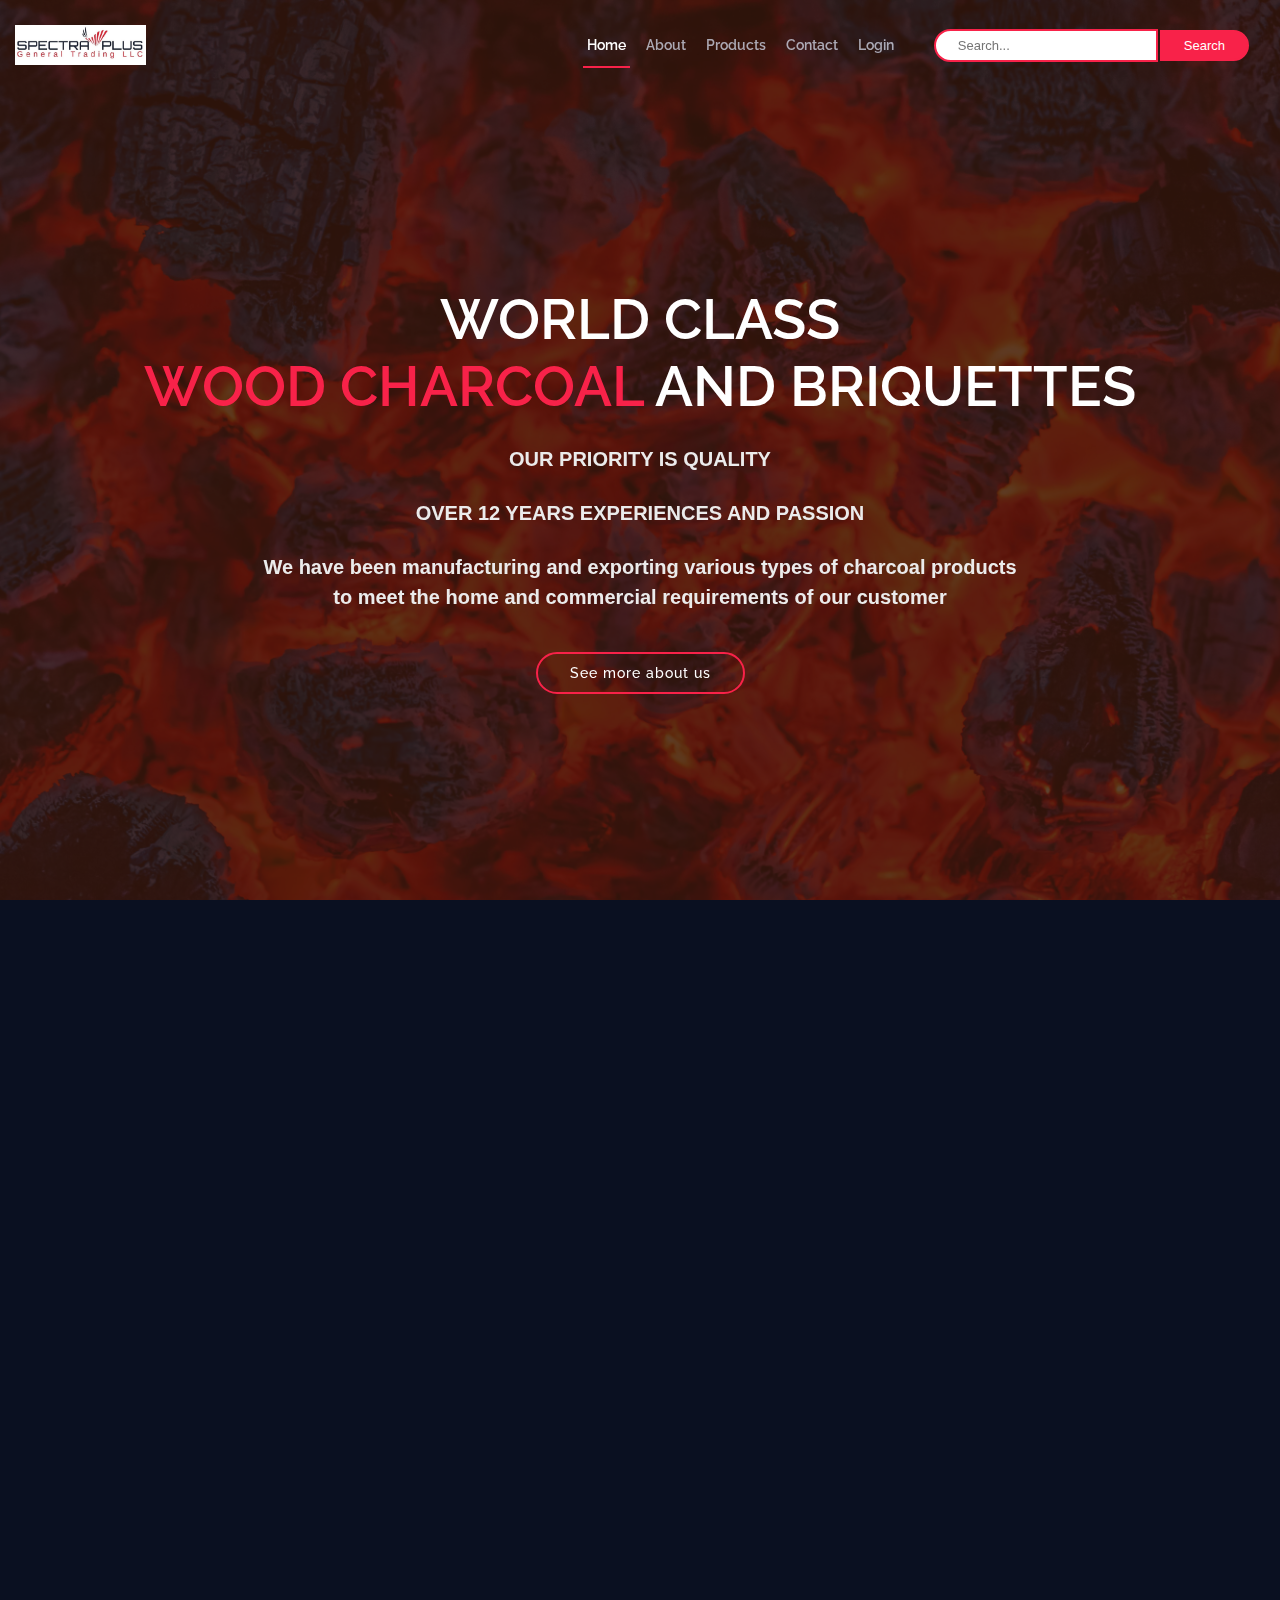
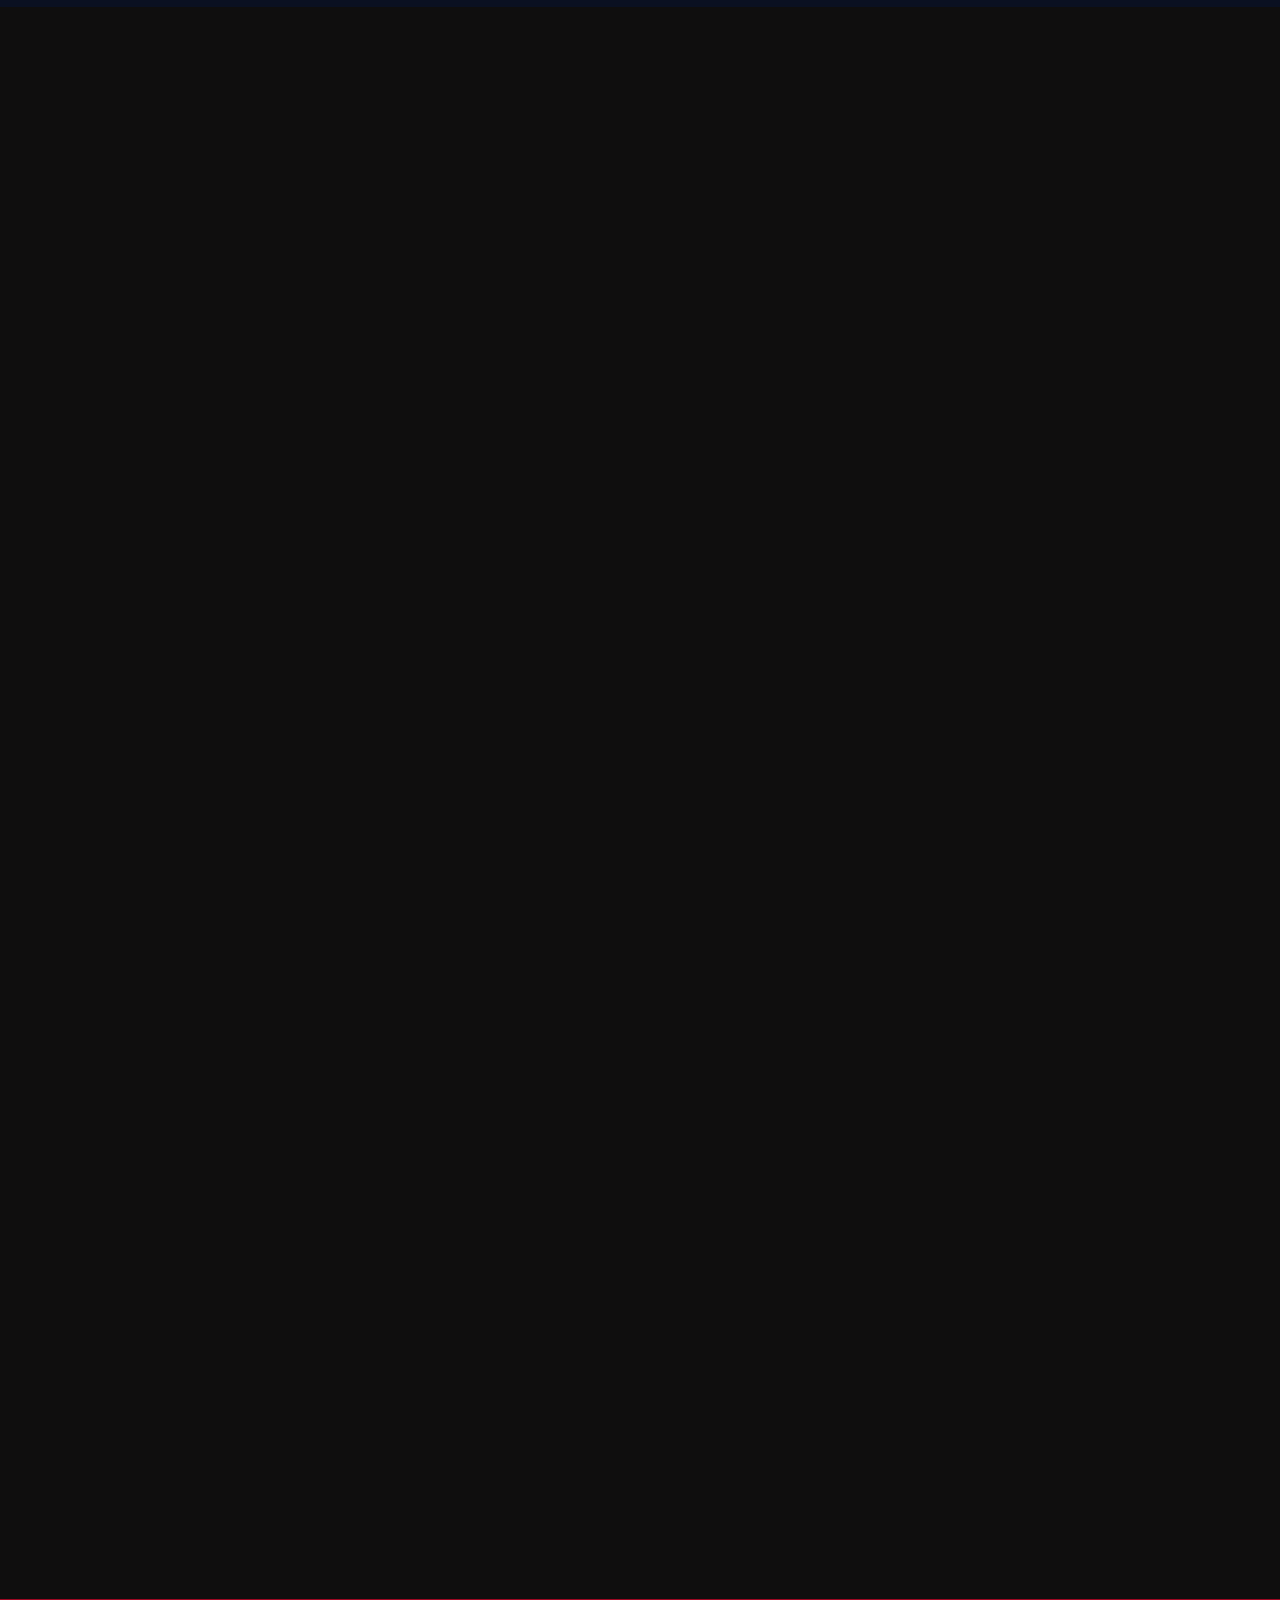
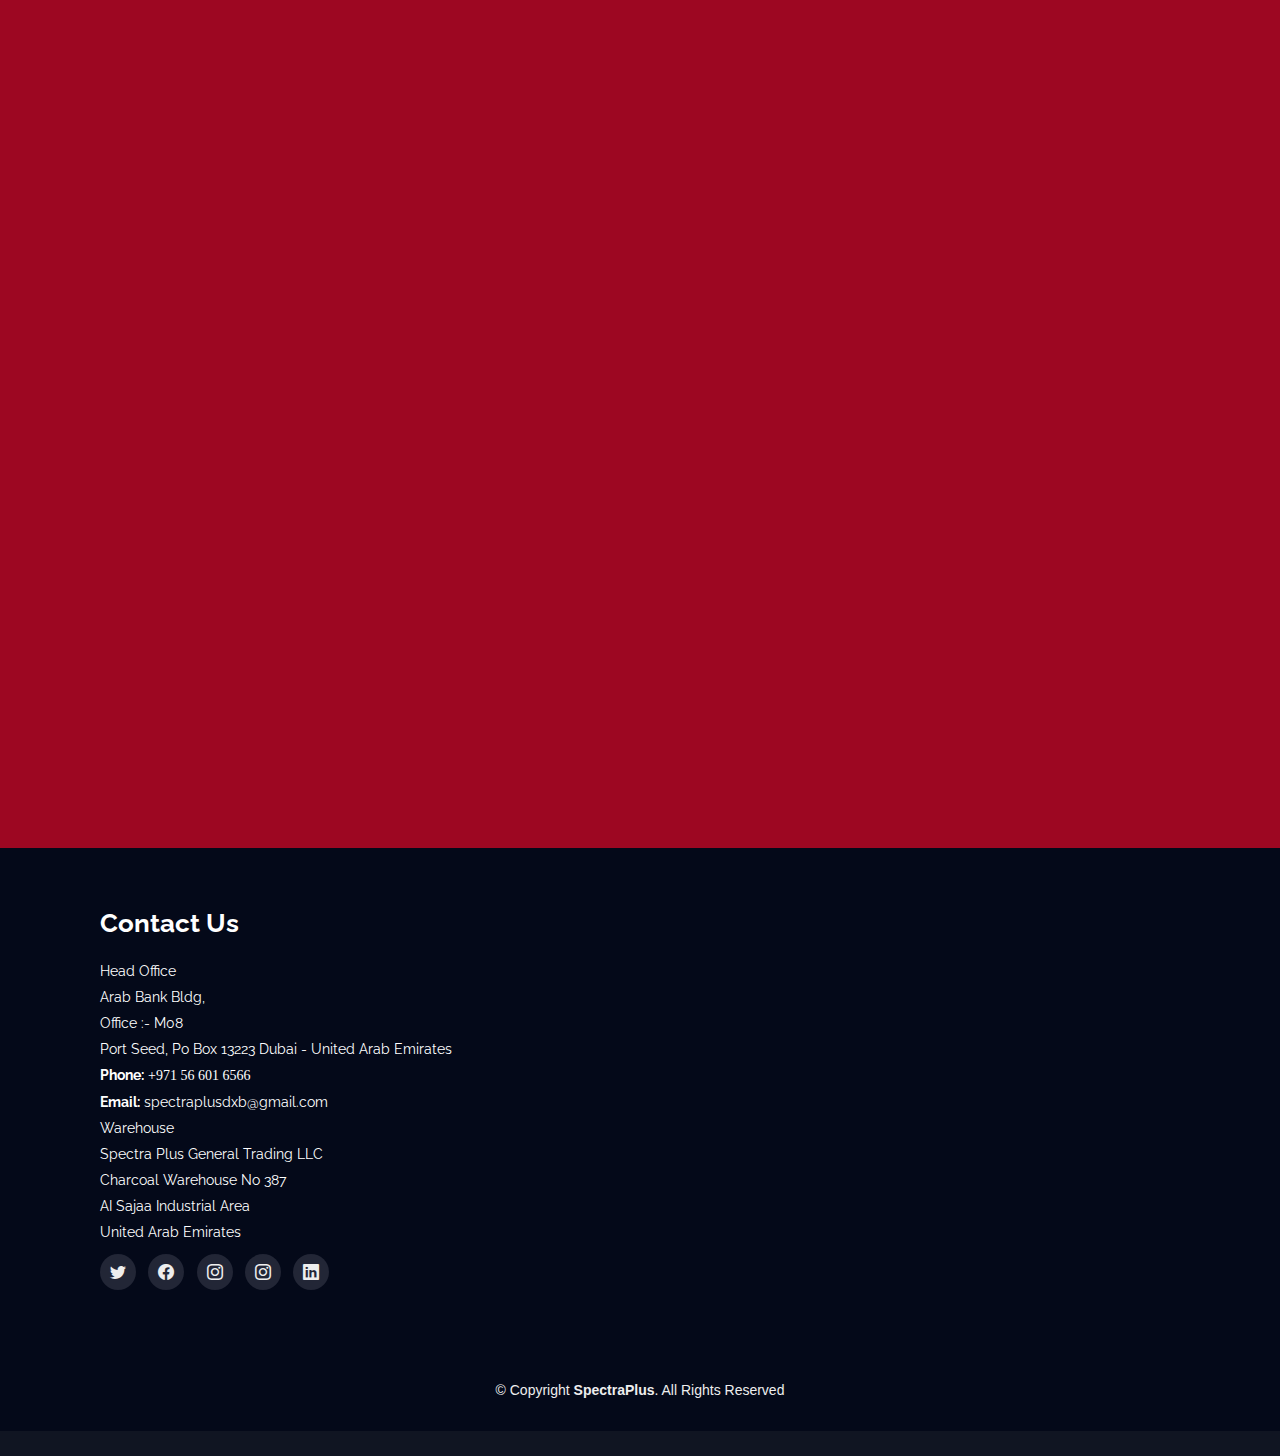
==== index.html @ c36ca935 "deploy" ====
<!DOCTYPE html>
<html lang="en">

<head>
  <meta charset="utf-8">
  <meta content="width=device-width, initial-scale=1.0" name="viewport">

  <title>SPECTRA-PLUS</title>
  <meta content="" name="description">
  <meta content="" name="keywords">

  <!-- Favicons -->
  <link href="./assets/img/favicon.png" rel="icon">
  <link href="assets/img/apple-touch-icon.png" rel="apple-touch-icon">

  <!-- Google Fonts -->
  <link href="https://fonts.googleapis.com/css?family=Open+Sans:300,300i,400,400i,700,700i|Raleway:300,400,500,700,800" rel="stylesheet">

  <!-- Vendor CSS Files -->
  <link href="assets/vendor/aos/aos.css" rel="stylesheet">
  <link href="assets/vendor/bootstrap/css/bootstrap.min.css" rel="stylesheet">
  <link href="assets/vendor/bootstrap-icons/bootstrap-icons.css" rel="stylesheet">
  <link href="assets/vendor/glightbox/css/glightbox.min.css" rel="stylesheet">
  <link href="assets/vendor/swiper/swiper-bundle.min.css" rel="stylesheet">
  <link rel="stylesheet" href="https://cdn.jsdelivr.net/npm/bootstrap@4.0.0/dist/css/bootstrap.min.css" integrity="sha384-Gn5384xqQ1aoWXA+058RXPxPg6fy4IWvTNh0E263XmFcJlSAwiGgFAW/dAiS6JXm" crossorigin="anonymous">

  <!-- Template Main CSS File -->
  <link href="assets/css/style.css" rel="stylesheet">

  <!-- =======================================================
  * Template Name: TheEvent
  * Updated: Jan 09 2024 with Bootstrap v5.3.2
  * Template URL: https://bootstrapmade.com/theevent-conference-event-bootstrap-template/
  * Author: BootstrapMade.com
  * License: https://bootstrapmade.com/license/
  ======================================================== -->
</head>

<body >

  <!-- ======= Header ======= -->
  <header id="header" class="d-flex align-items-center ">
    <div class="container-fluid container-xxl d-flex align-items-center">

      <div id="logo" class="me-auto">
        <!-- Uncomment below if you prefer to use a text logo -->
        <!-- <h1><a href="index.html">The<span>Event</span></a></h1>-->
        <a href="index.html" class="scrollto"><img src="assets/img/spectraicon.jpg" style="height: 60px;" alt="" title=""></a>
      </div>
    
      <!-- .navbar -->
      <!-- <a class="buy-tickets scrollto" href="#buy-tickets">Buy Tickets</a> -->
      <nav id="navbar" class="navbar order-last order-lg-0">
        <ul>
          <li><a class="nav-link scrollto active" href="#hero">Home</a></li>
          <li><a class="nav-link scrollto" href="#about">About</a></li>
      
       
          <li><a class="nav-link scrollto" href="#products">Products</a></li>
    
          <!-- <li class="dropdown"><a href="#"><span>Drop Down</span> <i class="bi bi-chevron-down"></i></a>
          <ul>
            <li><a href="#">Drop Down 1</a></li>
            <li class="dropdown"><a href="#"><span>Deep Drop Down</span> <i class="bi bi-chevron-right"></i></a>
              <ul>
                <li><a href="#">Deep Drop Down 1</a></li>
                <li><a href="#">Deep Drop Down 2</a></li>
                <li><a href="#">Deep Drop Down 3</a></li>
                <li><a href="#">Deep Drop Down 4</a></li>
                <li><a href="#">Deep Drop Down 5</a></li>
              </ul>
            </li>
            <li><a href="#">Drop Down 2</a></li>
            <li><a href="#">Drop Down 3</a></li>
            <li><a href="#">Drop Down 4</a></li>
          </ul>
        </li> -->
          <li><a class="nav-link scrollto" href="#contact">Contact</a></li>
          <li class="nav-link dropdown">
            <a href="#">
              Login
             
            </a>
            <ul>
              <li><a href="/login.html">Login</a></li>
              <li><a href="#">Sign up</a></li>
            </ul>
          </li>
          <div class="nav-link search-container" style="margin-left: 5px;">
            <input type="text" class="search-bar" placeholder="Search...">
            <button class="search-button buy-tickets">Search</button>
          </div>
        </ul>
        <i class="bi bi-list mobile-nav-toggle"></i>
      </nav><!-- .navbar -->
      <!-- <a class="buy-tickets scrollto" href="#buy-tickets">Buy Tickets</a> -->
     
      
    </div>
  </header><!-- End Header -->

  <!-- ======= Hero Section ======= -->
  <section id="hero" >
    <div class="hero-container" data-aos="zoom-in" data-aos-delay="100">
      <h1 class="mb-4 pb-0">WORLD CLASS
       
        
       <br><span> WOOD CHARCOAL</span> AND BRIQUETTES </h1>
       <p class="mb-4 pb-0"> OUR
        PRIORITY IS
        QUALITY</p>
      <p class="mb-4 pb-0"> OVER 12 YEARS
        EXPERIENCES AND
        PASSION</p>
        <p  mb-4 pb-0> We have been manufacturing and
          exporting various types of charcoal
          products
          <br> to meet the home and
          commercial requirements of our customer</p>
      <!-- <a href="https://www.youtube.com/watch?v=jDDaplaOz7Q" class="glightbox play-btn mb-4"></a> -->
      <a href="#about" class="about-btn scrollto">See more about us</a>
    </div>
  </section><!-- End Hero Section -->

  <main id="main">

    <!-- ======= About Section ======= -->
    <section id="about" style="background-color: black;">
      <div class="container position-relative" data-aos="fade-up">
        <div  class="section-header">
          <h2 style="color: white">About us</h2>
          <p style="color: white;" >ILLUMINATE YOUR WORLD WITH PREMIUM WORLD CLASS WOOD
            CHARCOAL AND BRIQUETTES: WHERE QUALITY MEETS EXCELLENCE </p>
        </div>
        <div class="row">
          <div class="col-lg-4">
            <h3>OUR QUALITY
              OBJECTIVES</h3>
            <p> We follow intensive quality control
              procedures from the selection of raw
              materials to the final dispatch of the product.
              The world favourite Indonesian charcoal is
              made into a premium product by using the
              latest technologies for production and by
              providing extensive customer support.</p>
              <p> We have been manufacturing and
                exporting various types of charcoal
                products to meet the home and
                commercial requirements of our customers.</p>
              <br>
             
                <h5 style="color: white;">Zero delay in delivery</h5>
                <p>
 100% safe packing
 <br>
 100% accuracy in quantity
 <br>
 Zero complaints about promised quality<br>
 On Time Delivery
              </p>
          </div>
          <div class="col-lg-4">
            
            <h3>OUR MISSION</h3>
            <p> To scale up the global  market and expand
              the popularity of Indonesian charcoal around
              the world by providing different varieties of
              charcoal with perfect quality and reasonable
              price, in a professional and timely fashion
              We believe in treating our customers with
              respect and humility. We invest ourselves by
              creative and innovative thinking. We
              integrate honesty, integrity and ethics in to
              all aspects of functioning of the company.</p>
          </div>
          <div class="col-lg-4">
            
            <h3> OUR DESTINATIONS</h3>
           
              <div class="row">
                
                <div class="col-lg-6">
                  <ul>
                    <li>Australia</li>
                    <li>Doha</li>
                    <li>Yaman</li>
                    <li>Jeddah</li>
                    <li>Kuwait</li>
                    <li>Doha</li>
                    <li>Auckland</li>
                  </ul>
                </div>
                <div class="col-lg-6">
                  <ul>
                    <li>Dammam</li>
                    <li>Oman</li>
                    <li>U.E.A</li>
                    <li>Turkey</li>
                    <li>Hamburg</li>
                    <li>Rotterdam</li>
                  </ul>
                
              </div>
            </div>
        </div>
        <div class="col-lg-4 vision" >
          <h3>OUR VISION</h3>
          <p>To contribute to the energy requirements of the world by being the torchbearer of the Indonesian quest to provide the world's best charcoal, and to demonstrate a sustainable manufacturing process and business model.</p>
        </div>
        
            
           
        
          </div>
         
        
        
          </div>
          
         
        </div>
      </div>
    </section><!-- End About Section -->

    

  

   

    <!-- ======= products Section ======= -->
    <section id="products" class="section-with-bg" style="background-color: #0f0e0e; margin: auto;">

      <div class="container" data-aos="fade-up">
        <div  class="section-header">
          <h2 style="color: white">Our Products</h2>
          <p style="color: white;" >WORLD CLASS WOOD
            CHARCOAL AND BRIQUETTES </p>
        </div>

        <div class="row" data-aos="fade-up" data-aos-delay="100">
          <div class="col-lg-4 col-md-6">
            <div class="product">
              <div class="product-img">
                <img src="assets/img/tamarindwood.png" alt="product 1" class="img-fluid">
              </div>
              <h3 style="margin-bottom: 20px;"><a href="#">TAMARIND WOOD CHARCOAL</a></h3>
              <button type="button" class="btn btn-primary" data-toggle="modal" data-target="#tamarindwood" style="background-color: black; border: none; border-radius: 8px;">
                See More Details 
              </button>
              <div class="modal fade" id="tamarindwood" tabindex="-1" role="dialog" aria-labelledby="exampleModalCenterTitle" aria-hidden="true" >
                <div class="modal-dialog modal-dialog-centered" role="document" >
                  <div class="modal-content" style="background-color: #1a1919;">
                    <div class="modal-header" style="background-color: #f82249;">
                      <h5 class="modal-title" id="exampleModalLongTitle" style="color: white;">Prouct Details</h5>
                      <button type="button" class="close" data-dismiss="modal" aria-label="Close" style="color: white;">
                        <span aria-hidden="true">&times;</span>
                      </button>
                    </div>
                    <div class="modal-body text-center">
                      
                      <div class="product-img">
                        
                        <h3><a href="#">TAMARIND WOOD
                          CHARCOAL</a></h3>
                          
                        <img style="height: 200px;" src="assets/img/tamarindwood.png" alt="img" class="img-fluid">
                        <h3 style="color: white;">Specifications</h3>
                           
                              
                        <div >
                          <p style="color: white" >
                            <span style="display: inline-block; width: 150px;">Fixed Carbon :</span> 75.4%
                            <br>
                            <span style="display: inline-block; width: 150px;">Ash Content :</span> 2.65%
                            <br>
                            <span style="display: inline-block; width: 150px;">Moisture Content :</span> 31.6%
                            <br>
                            <span style="display: inline-block; width: 150px;"> Calorific Value :</span> 7,685 Kcal/kg
                            <br>
                            <span style="display: inline-block; width: 150px;">  Burning Time :</span> 4 to 5 hours 
                          </p>
                        </div>
                      <h3 style="color: white;">DIMENSION</h3>
                      
                        <span style="color: white;"> Lump Wood Charcoal
                          <br>
                          Size : 5 cm to 12 cm
                          <br>
                          Packing as Customer requirements<br>
                         
                          Capacity 4,000 tons/month</span>
                      
                      </div>
                    </div>
                    
                  </div>
                </div>
              </div>
              
              
            </div>
          </div>

          <div class="col-lg-4 col-md-6">
            <div class="product">
              <div class="product-img">
                <img src="assets/img/woodcharcoal.png" alt="product 2" class="img-fluid">
              </div>
              <h3 style="margin-bottom: 20px;"><a href="#">WOOD CHARCOAL
                BRIQUETTES</a></h3>
                <button type="button" class="btn btn-primary" data-toggle="modal" data-target="#woodcharcoal" style="background-color: black; border: none; border-radius: 8px;">
                  See More Details 
                </button>
                <div class="modal fade" id="woodcharcoal" tabindex="-1" role="dialog" aria-labelledby="exampleModalCenterTitle" aria-hidden="true" >
                  <div class="modal-dialog modal-dialog-centered" role="document" >
                    <div class="modal-content" style="background-color: #1a1919;">
                      <div class="modal-header" style="background-color: #f82249;">
                        <h5 class="modal-title" id="exampleModalLongTitle" style="color: white;">Prouct Details</h5>
                        <button type="button" class="close" data-dismiss="modal" aria-label="Close" style="color: white;">
                          <span aria-hidden="true">&times;</span>
                        </button>
                      </div>
                      <div class="modal-body text-center">
                        
                        <div class="product-img">
                          
                          <h3><a href="#"> WOOD CHARCOAL
                            BRIQUETTES FOR
                            BARBEQUE</a></h3>
                            
                          <img style="height: 200px;" src="assets/img/woodcharcoal.png" alt="img" class="img-fluid">
                          <h3 style="color: white;">Specifications</h3>
                             
                                
                          <div >
                            <p style="color: white">
                              <span style="display: inline-block; width: 150px;">Fixed Carbon :</span> min 70 %
                              <br>
                              <span style="display: inline-block; width: 150px;">Ash Content :</span> 5 - 7 %
                              <br>
                              <span style="display: inline-block; width: 150px;">Moisture Content :</span> max 5.5 %
                              <br>
                              <span style="display: inline-block; width: 150px;"> Calorific Value :</span>  7,060 Kcal/kg
                              <br>
                              <span style="display: inline-block; width: 150px;">  Burning Time :</span> 3.5 to 4.5 hours 
                            </p>
                          </div>
                        <h3 style="color: white;">DIMENSION</h3>
                        
                          <span style="color: white;"> Hexagonal shape, Stick shape,
                            Pillow shape, Finger shape
                            <br>
                            Packing as Customer requirements: 5 Polybag, Paperbag, Carton Box
                            <br>
                           </span>
                        
                        </div>
                        
                      </div>
                      
                    </div>
                  </div>
                </div>
              
            
            </div>
          </div>
          


         
          

         
          <div class="col-lg-4 col-md-6">
            <div class="product">
              <div class="product-img">
                <img src="assets/img/sonowood.png" alt="product 3" class="img-fluid">
              </div>
              <h3 style="margin-bottom: 20px;"><a href="#"> SONO WOOD
                CHARCOAL</a></h3>
                <button type="button" class="btn btn-primary" data-toggle="modal" data-target="#sonowoodcharcoal" style="background-color: black; border: none; border-radius: 8px;">
                  See More Details 
                </button>
                <div class="modal fade" id="sonowoodcharcoal" tabindex="-1" role="dialog" aria-labelledby="exampleModalCenterTitle" aria-hidden="true" >
                  <div class="modal-dialog modal-dialog-centered" role="document" >
                    <div class="modal-content" style="background-color: #1a1919;">
                      <div class="modal-header" style="background-color: #f82249;">
                        <h5 class="modal-title" id="exampleModalLongTitle" style="color: white;">Prouct Details</h5>
                        <button type="button" class="close" data-dismiss="modal" aria-label="Close" style="color: white;">
                          <span aria-hidden="true">&times;</span>
                        </button>
                      </div>
                      <div class="modal-body text-center">
                        
                        <div class="product-img">
                          
                          <h3><a href="#">SONO WOOD CHARCOAL</a></h3>
                          <img style="height: 200px;" src="assets/img/sonowood.png" alt="img" class="img-fluid">
                          <h3 style="color: white;">Specifications</h3>
                             
                                
                          <div >
                            <p style="color: white">
                              <span style="display: inline-block; width: 150px;">Fixed Carbon :</span> 75.4%
                              <br>
                              <span style="display: inline-block; width: 150px;">Ash Content :</span> 2.65%
                              <br>
                              <span style="display: inline-block; width: 150px;">Moisture Content :</span> 3.16%
                              <br>
                              <span style="display: inline-block; width: 150px;"> Calorific Value :</span>  7,885 Kcal/kg
                              <br>
                              <span style="display: inline-block; width: 150px;">  Burning Time :</span> 3.5 to 4.5 hours 
                            </p>
                          </div>
                        <h3 style="color: white;">DIMENSION</h3>
                        
                          <span style="color: white;"> Lump Wood Charcoal
                            <br>
                            Packing as Customer requirements
                            <br>
                            Capacity 4,000 tons/month
                           </span>
                        
                        </div>
                        
                      </div>
                      
                    </div>
                  </div>
                </div>
              <!-- <p>0.6 Mile from the Venue</p> -->
            </div>
          </div>
          <div class="col-lg-4 col-md-6">
            <div class="product">
              <div class="product-img">
                <img src="assets/img/coconut-charcoal.png" alt="product 3" class="img-fluid">
              </div>
              <h3><a href="#">COCONUT
                CHARCOAL
                BRIQUETTES FOR
                SHISHA</a></h3>
                <button type="button" class="btn btn-primary" data-toggle="modal" data-target="#coconut-charcoal" style="background-color: black; border: none; border-radius: 8px;">
                  See More Details 
                </button>
                <div class="modal fade" id="coconut-charcoal" tabindex="-1" role="dialog" aria-labelledby="exampleModalCenterTitle" aria-hidden="true" >
                  <div class="modal-dialog modal-dialog-centered" role="document" >
                    <div class="modal-content" style="background-color: #1a1919;">
                      <div class="modal-header" style="background-color: #f82249;">
                        <h5 class="modal-title" id="exampleModalLongTitle" style="color: white;">Prouct Details</h5>
                        <button type="button" class="close" data-dismiss="modal" aria-label="Close" style="color: white;">
                          <span aria-hidden="true">&times;</span>
                        </button>
                      </div>
                      <div class="modal-body text-center">
                        
                        <div class="product-img">
                          
                          <h3><a href="#">SONO WOOD CHARCOAL</a></h3>
                          <img style="height: 200px;" src="assets/img/coconut-charcoal.png" alt="img" class="img-fluid">
                          <h3 style="color: white;">Specifications</h3>
                             
                                
                          <div >
                            <p style="color: white">
                              <span style="display: inline-block; width: 150px;">Fixed Carbon :</span> 76.2%
                              <br>
                              <span style="display: inline-block; width: 150px;">Ash Content :</span> 2 to 3%
                              <br>
                              <span style="display: inline-block; width: 150px;">Moisture Content :</span> 5.9%
                              <br>
                              <span style="display: inline-block; width: 150px;"> Calorific Value :</span>  7,315 Kcal/kg
                              <br>
                              <span style="display: inline-block; width: 150px;">  Burning Time :</span> 2.2 hours 
                            </p>
                          </div>
                        <h3 style="color: white;">DIMENSION</h3>
                        
                          <span style="color: white;">  Hexagonal shape : Diameter 2.2
                            cm, Length 4 cm
                            <br>
                            Cubes shape : 2.0x2.0x20 cm,
 2.2x2.2x2.2 cm, 2.5x2.5x2.5 cm
                            <br>
                            Finger shape : Diameter 2.2 cm,
                            Length 4 cm<br> Round shape
                           </span>
                        
                        </div>
                        
                      </div>
                      
                    </div>
                  </div>
                </div>
              <!-- <p>0.6 Mile from the Venue</p> -->
              
            </div>
          </div>
          <div class="col-lg-4 col-md-6">
            <div class="product">
              <div class="product-img">
                <img src="assets/img/coconut-charcoal-barbeque.png" alt="product 3" class="img-fluid">
              </div>
              <h3><a href="#">COCONUT
                CHARCOAL
                BRIQUETTES FOR
                BARBEQUE</a></h3>
              <button type="button" class="btn btn-primary" data-toggle="modal" data-target="#coconutcharcoal" style="background-color: black; border: none; border-radius: 8px;">
                See More Details 
              </button>
              <div class="modal fade" id="coconutcharcoal" tabindex="-1" role="dialog" aria-labelledby="exampleModalCenterTitle" aria-hidden="true" >
                <div class="modal-dialog modal-dialog-centered" role="document" >
                  <div class="modal-content" style="background-color: #1a1919;">
                    <div class="modal-header" style="background-color: #f82249;">
                      <h5 class="modal-title" id="exampleModalLongTitle" style="color: white;">Prouct Details</h5>
                      <button type="button" class="close" data-dismiss="modal" aria-label="Close" style="color: white;">
                        <span aria-hidden="true">&times;</span>
                      </button>
                    </div>
                    <div class="modal-body text-center">
                      
                      <div class="product-img">
                        
                        <h3><a href="#"> COCONUT
                          CHARCOAL
                          BRIQUETTES FOR
                          BARBEQUE</a></h3>
                        <img style="height: 200px;" src="assets/img/coconut-charcoal-barbeque.png" alt="img" class="img-fluid">
                        <h3 style="color: white;">Specifications</h3>
                           
                              
                        <div >
                          <p style="color: white">
                            <span style="display: inline-block; width: 150px;">Fixed Carbon :</span> 76.2%
                            <br>
                            <span style="display: inline-block; width: 150px;">Ash Content :</span> 2 to 3%
                            <br>
                            <span style="display: inline-block; width: 150px;">Moisture Content :</span> 5.9%
                            <br>
                            <span style="display: inline-block; width: 150px;"> Calorific Value :</span>  7,315 Kcal/kg
                            <br>
                            <span style="display: inline-block; width: 150px;">  Burning Time :</span> 2.2 hours 
                          </p>
                        </div>
                      <h3 style="color: white;">DIMENSION</h3>
                      
                        <span style="color: white;">  Hexagonal shape : Diameter 2.2
                          cm, Length 4 cm
                          <br>
                          Cubes shape : 2.0x2.0x20 cm,
                          2.2x2.2x2.2 cm, 2.5x2.5x2.5 cm
                          <br>
                          Finger shape : Diameter 2.2 cm,
 Length 4 cm<br>  Round shape
                         </span>
                      
                      </div>
                      
                    </div>
                    
                  </div>
                </div>
              </div>
            <!-- <p>0.6 Mile from the Venue</p> -->
             
            </div>
          </div>
          <div class="col-lg-4 col-md-6">
            <div class="product">
              <div class="product-img">
                <img src="assets/img/mixed-hardwood.png" alt="product 3" class="img-fluid">
              </div>
              <h3 style="margin-bottom: 20px;"><a href="#">MIXED HARD WOOD
                CHARCOAL</a></h3>
                
                <button type="button" class="btn btn-primary" data-toggle="modal" data-target="#mixed-hardwood" style="background-color: black; border: none; border-radius: 8px;">
                  See More Details 
                </button>
                <div class="modal fade" id="mixed-hardwood" tabindex="-1" role="dialog" aria-labelledby="exampleModalCenterTitle" aria-hidden="true" >
                  <div class="modal-dialog modal-dialog-centered" role="document" >
                    <div class="modal-content" style="background-color: #1a1919;">
                      <div class="modal-header" style="background-color: #f82249;">
                        <h5 class="modal-title" id="exampleModalLongTitle" style="color: white;">Prouct Details</h5>
                        <button type="button" class="close" data-dismiss="modal" aria-label="Close" style="color: white;">
                          <span aria-hidden="true">&times;</span>
                        </button>
                      </div>
                      <div class="modal-body text-center">
                        
                        <div class="product-img">
                          
                          <h3><a href="#"> MIXED HARD WOOD
                            CHARCOAL</a></h3>
                            
                          <img style="height: 200px;" src="assets/img/mixed-hardwood.png" alt="img" class="img-fluid">
                          <h3 style="color: white;">Specifications</h3>
                             
                                
                          <div >
                            <p style="color: white">
                              <span style="display: inline-block; width: 150px;">Fixed Carbon :</span> 75.4%
                              <br>
                              <span style="display: inline-block; width: 150px;">Ash Content :</span> 2.65%
                              <br>
                              <span style="display: inline-block; width: 150px;">Moisture Content :</span> 3.16%
                              <br>
                              <span style="display: inline-block; width: 150px;"> Calorific Value :</span>  7,885 Kcal/kg
                              <br>
                              <span style="display: inline-block; width: 150px;">  Burning Time :</span> 3.5 to 4.5 hours 
                            </p>
                          </div>
                        <h3 style="color: white;">DIMENSION</h3>
                        
                          <span style="color: white;">   Lump Wood Charcoal
                            <br>
                            Size : 5 cm to 12 cm
                            <br>
                            Packing as Customer requirements<br>
                            Round shape<br>
                            Capacity 4,000 tons/month
                           </span>
                        
                        </div>
                        
                      </div>
                      
                    </div>
                  </div>
                </div>
              <!-- <p>0.6 Mile from the Venue</p> -->
              
            </div>
          </div>

        </div>
         
         <br>
            
             
        <div  class="text-center">
          <h2 style="color: white; font-weight: 800;">Packing Form</h2>
  
          <div style="display: flex; flex-wrap: wrap; justify-content: center; gap: 20px; margin-top: 20px;">
            <figure style="text-align: center;">
              <img src="assets/img/pkg1.png" alt="Carton Box" style="height: 200px; width: auto;">
              <figcaption style="color: white; margin-top: 10px;">Carton Box</figcaption>
            </figure>
          
            <figure style="text-align: center;">
              <img src="assets/img/pkg2.png" alt="Polybag" style="height: 200px; width: auto;">
              <figcaption style="color: white; margin-top: 10px;">Polybag</figcaption>
            </figure>
          
            <figure style="text-align: center;">
              <img src="assets/img/pkg3.png" alt="Inner Plastic" style="height: 200px; width: auto;">
              <figcaption style="color: white; margin-top: 10px;">Inner Plastic</figcaption>
            </figure>
          
            <figure style="text-align: center;">
              <img src="assets/img/pkg4.png" alt="Paperbag" style="height: 200px; width: auto;">
              <figcaption style="color: white; margin-top: 10px;">Paperbag</figcaption>
            </figure>
          </div>
            </div>
            
            
          
        </div>
     
       
        
     
      </div>
     

    </section><!-- End products Section -->

   
   

   

    

    <!-- ======= Contact Section ======= -->
    <section id="contact" class="section-bg">

      <div class="container" data-aos="fade-up">

        <div class="section-header">
          <h2 style="color: white;">Contact Us</h2>
          
        </div>

        <div class="row contact-info">

          <div class="col-md-4">
            <div class="contact-address">
              <i class="bi bi-geo-alt"></i>
              <h3>Address</h3>
              <address>Head Office<br>
                Arab Bank Bldg,
                Office :- M08,
                Port Seed, Po Box 13223,
                Dubai - United Arab Emirates
               </address>
            </div>
          </div>

          <div class="col-md-4">
            <div class="contact-phone">
              <i class="bi bi-phone"></i>
              <h3>Phone Number</h3>
              <p><a href="tel:+155895548855">+971 56 601 6566</a></p>
            </div>
          </div>

          <div class="col-md-4">
            <div class="contact-email">
              <i class="bi bi-envelope"></i>
              <h3>Email</h3>
              <p><a href="mailto:info@example.com">spectraplusdxb@gmail.com</a></p>
            </div>
          </div>

        </div>

        <div class="form">
          <form action="forms/contact.php" method="post" role="form" class="php-email-form">
            <div class="row">
              <div class="form-group col-md-6">
                <input type="text" name="name" class="form-control" id="name" placeholder="Your Name" required>
              </div>
              <div class="form-group col-md-6 mt-3 mt-md-0">
                <input type="email" class="form-control" name="email" id="email" placeholder="Your Email" required>
              </div>
            </div>
            <div class="form-group mt-3">
              <input type="text" class="form-control" name="subject" id="subject" placeholder="Subject" required>
            </div>
            <div class="form-group mt-3">
              <textarea class="form-control" name="message" rows="5" placeholder="Message" required></textarea>
            </div>
            <div class="my-3">
              <div class="loading">Loading</div>
              <div class="error-message"></div>
              <div class="sent-message">Your message has been sent. Thank you!</div>
            </div>
            <div class="text-center"><button type="submit" style="background-color: black;">Send Message</button></div>
          </form>
        </div>

      </div>
    </section><!-- End Contact Section -->

  </main><!-- End #main -->

  <!-- ======= Footer ======= -->
  <footer id="footer">
    <div class="footer-top">
      <div class="container">
        <div class="row">

          <div class="col-lg-8 col-md-6 footer-info">
        

          <div class="col-lg-8 col-md-6 footer-contact" style="font-size: 30px;">
            <h3>Contact Us</h3>
            <p>
              Head Office <br>
              Arab Bank Bldg,<br>
              Office :- M08<br>
              Port Seed, Po Box 13223 
              Dubai - United Arab Emirates <br>
               <strong>Phone:</strong> <span style="font-family: 'Times New Roman', Times, serif;"> +971 56 601 6566 </span><br>
             <strong>Email:</strong> spectraplusdxb@gmail.com<br>
            </p>
            <p>
              Warehouse <br>
              Spectra Plus General Trading LLC<br>
              Charcoal Warehouse No 387<br>
              AI Sajaa Industrial Area<br>
              United Arab Emirates
            </p>

            <div class="social-links">
              <a href="#" class="twitter"><i class="bi bi-twitter"></i></a>
              <a href="#" class="facebook"><i class="bi bi-facebook"></i></a>
              <a href="#" class="instagram"><i class="bi bi-instagram"></i></a>
              <a href="#" class="google-plus"><i class="bi bi-instagram"></i></a>
              <a href="#" class="linkedin"><i class="bi bi-linkedin"></i></a>
            </div>

          </div>

        </div>
      </div>
    </div>

    <div class="container">
      <div class="copyright">
        &copy; Copyright <strong>SpectraPlus</strong>. All Rights Reserved
      </div>
      <!-- <div class="credits">
  
        Designed by <a href="https://bootstrapmade.com/">BootstrapMade</a>
      </div> -->
    </div>
  </footer><!-- End  Footer -->

  <a href="#" class="back-to-top d-flex align-items-center justify-content-center"><i class="bi bi-arrow-up-short"></i></a>

  <!-- Vendor JS Files -->
  <script src="assets/vendor/aos/aos.js"></script>
  <script src="assets/vendor/bootstrap/js/bootstrap.bundle.min.js"></script>
  <script src="assets/vendor/glightbox/js/glightbox.min.js"></script>
  <script src="assets/vendor/swiper/swiper-bundle.min.js"></script>
  <script src="assets/vendor/php-email-form/validate.js"></script>
  <script src="https://code.jquery.com/jquery-3.2.1.slim.min.js" integrity="sha384-KJ3o2DKtIkvYIK3UENzmM7KCkRr/rE9/Qpg6aAZGJwFDMVNA/GpGFF93hXpG5KkN" crossorigin="anonymous"></script>
<script src="https://cdn.jsdelivr.net/npm/popper.js@1.12.9/dist/umd/popper.min.js" integrity="sha384-ApNbgh9B+Y1QKtv3Rn7W3mgPxhU9K/ScQsAP7hUibX39j7fakFPskvXusvfa0b4Q" crossorigin="anonymous"></script>
<script src="https://cdn.jsdelivr.net/npm/bootstrap@4.0.0/dist/js/bootstrap.min.js" integrity="sha384-JZR6Spejh4U02d8jOt6vLEHfe/JQGiRRSQQxSfFWpi1MquVdAyjUar5+76PVCmYl" crossorigin="anonymous"></script>

  <!-- Template Main JS File -->
  <script src="assets/js/main.js"></script>

</body>

</html>
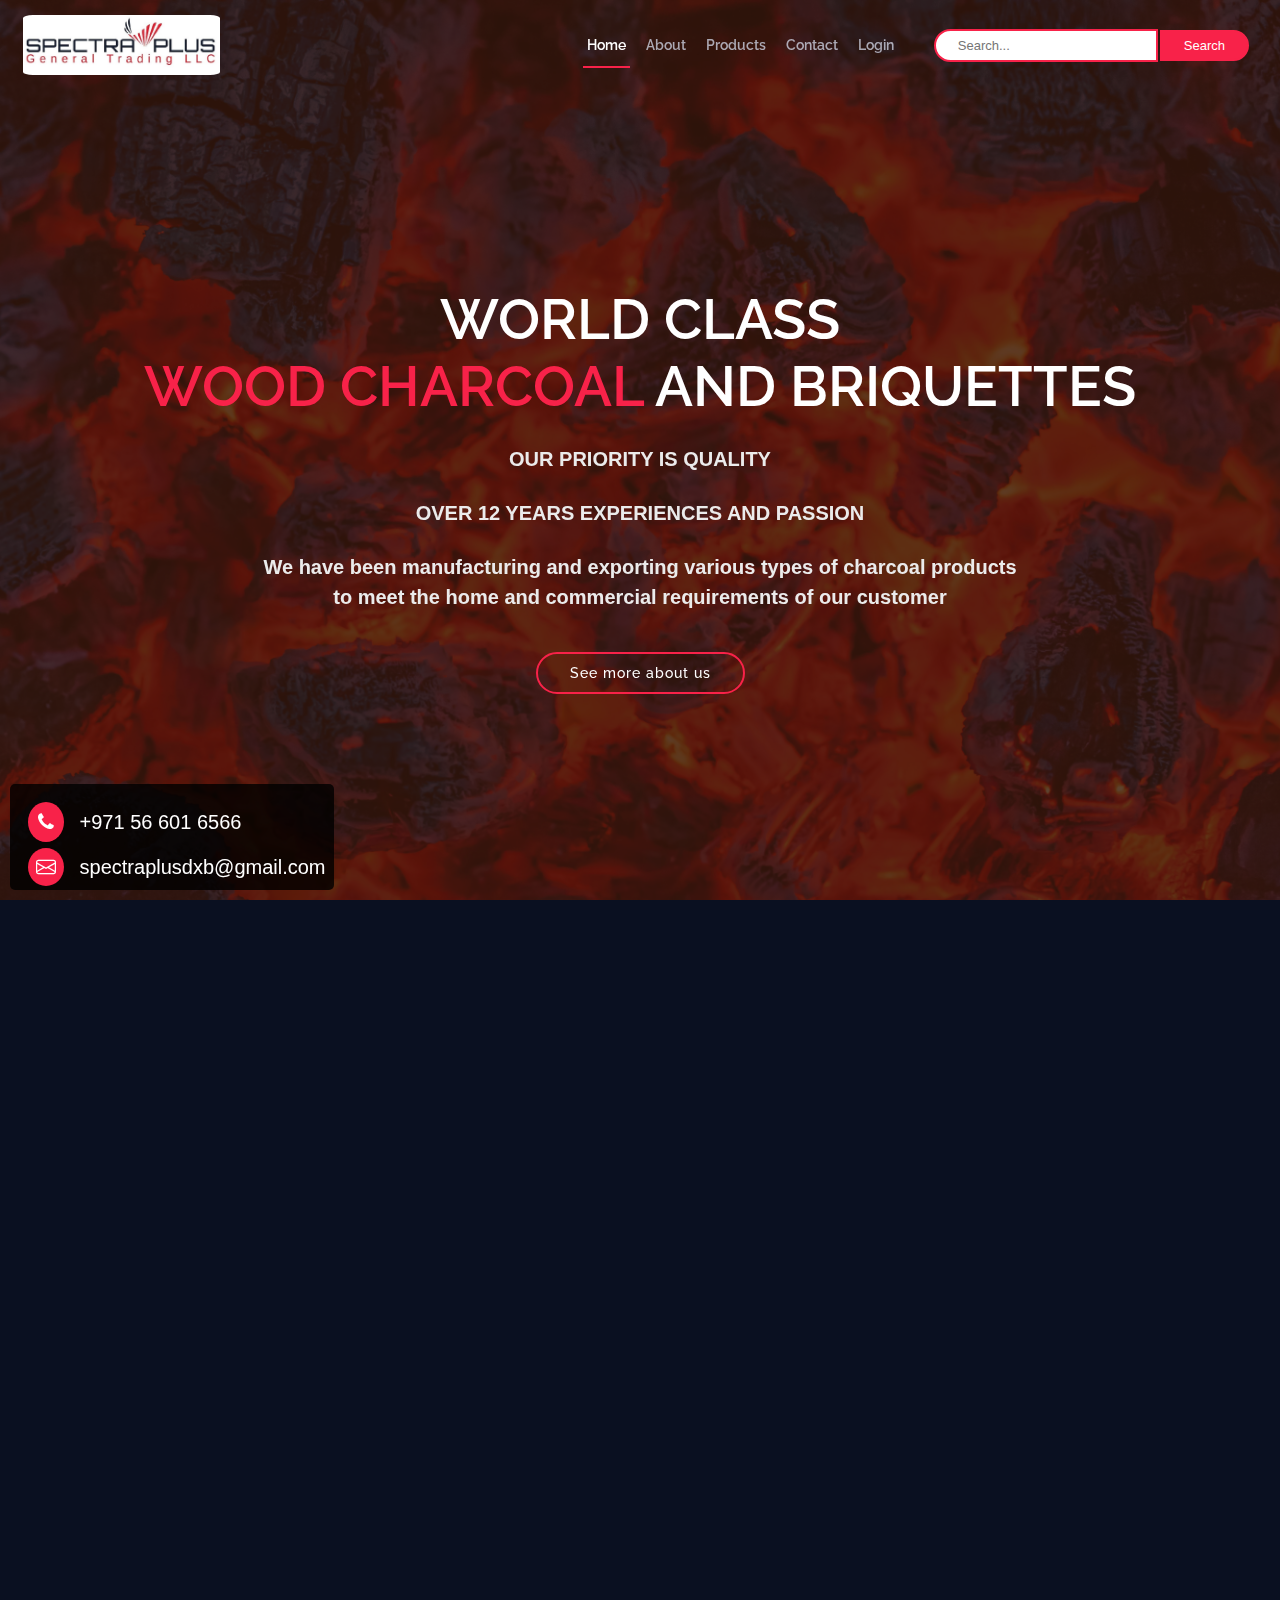
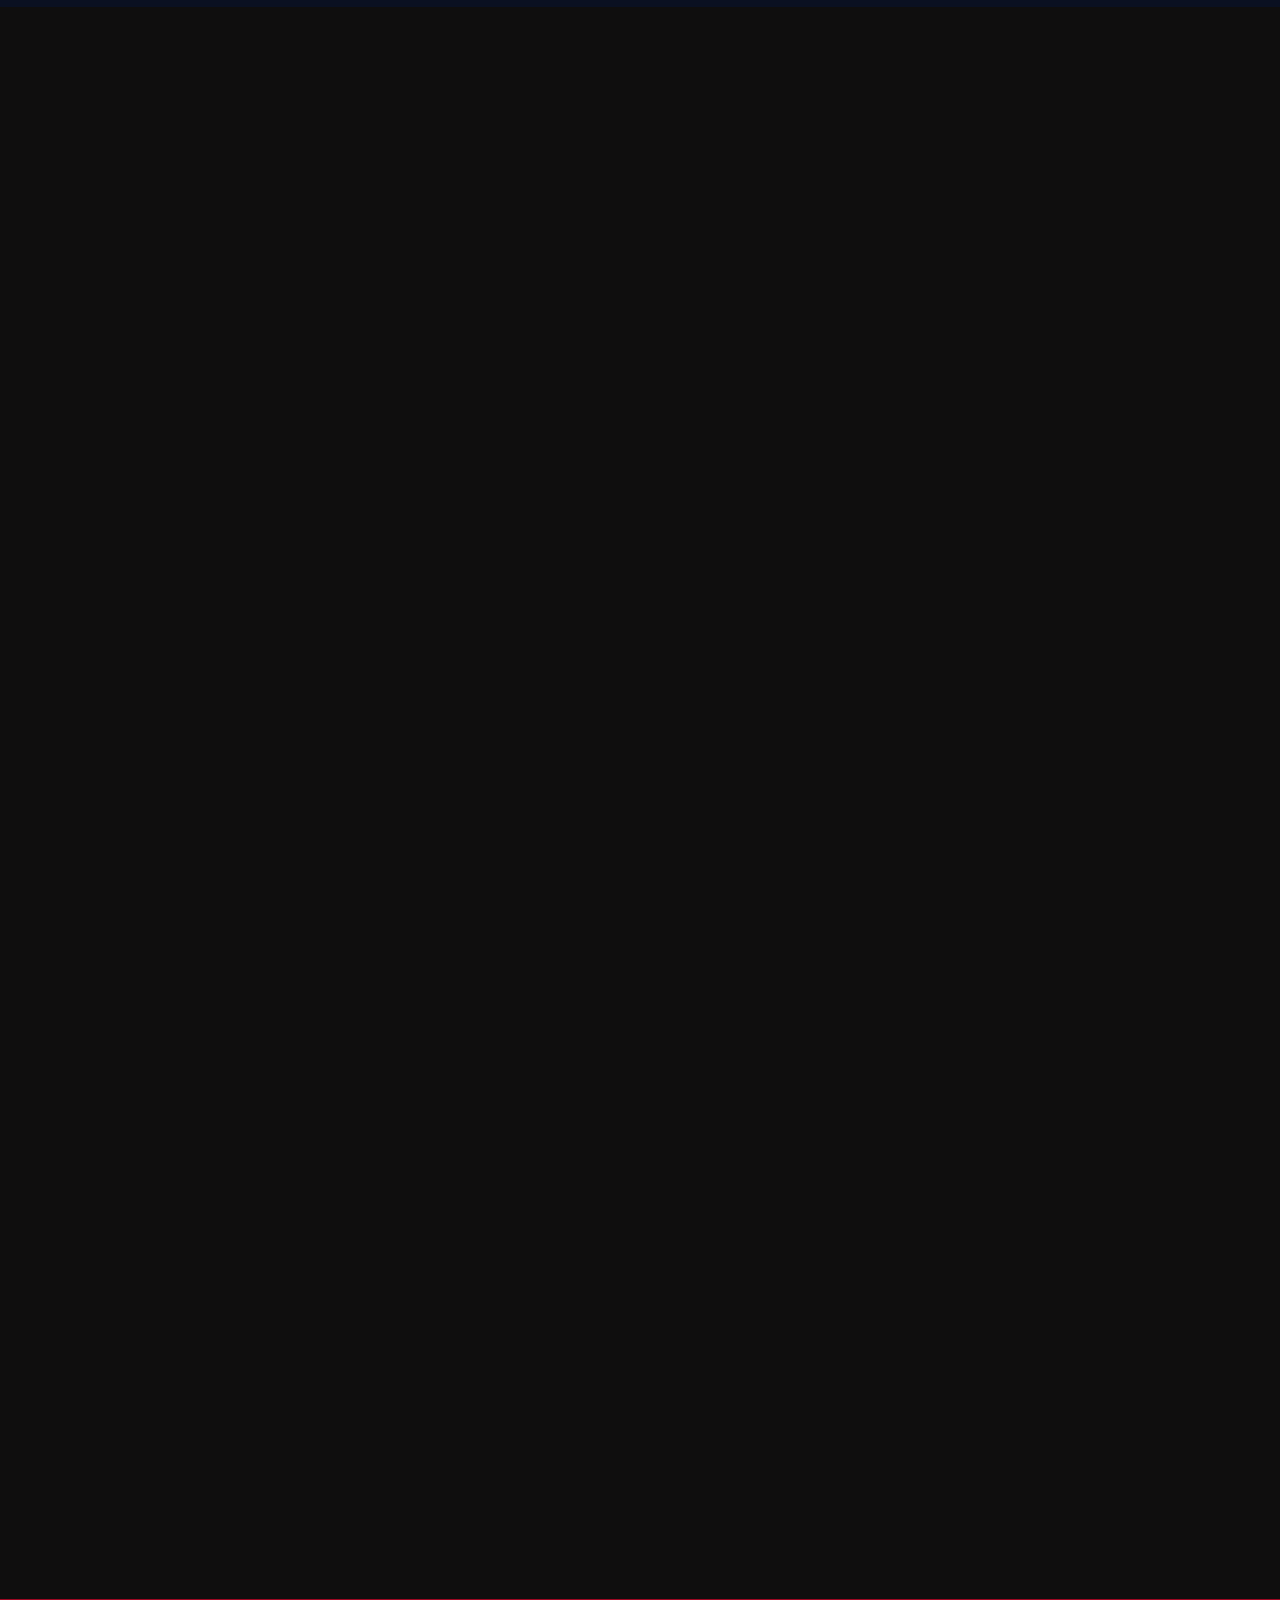
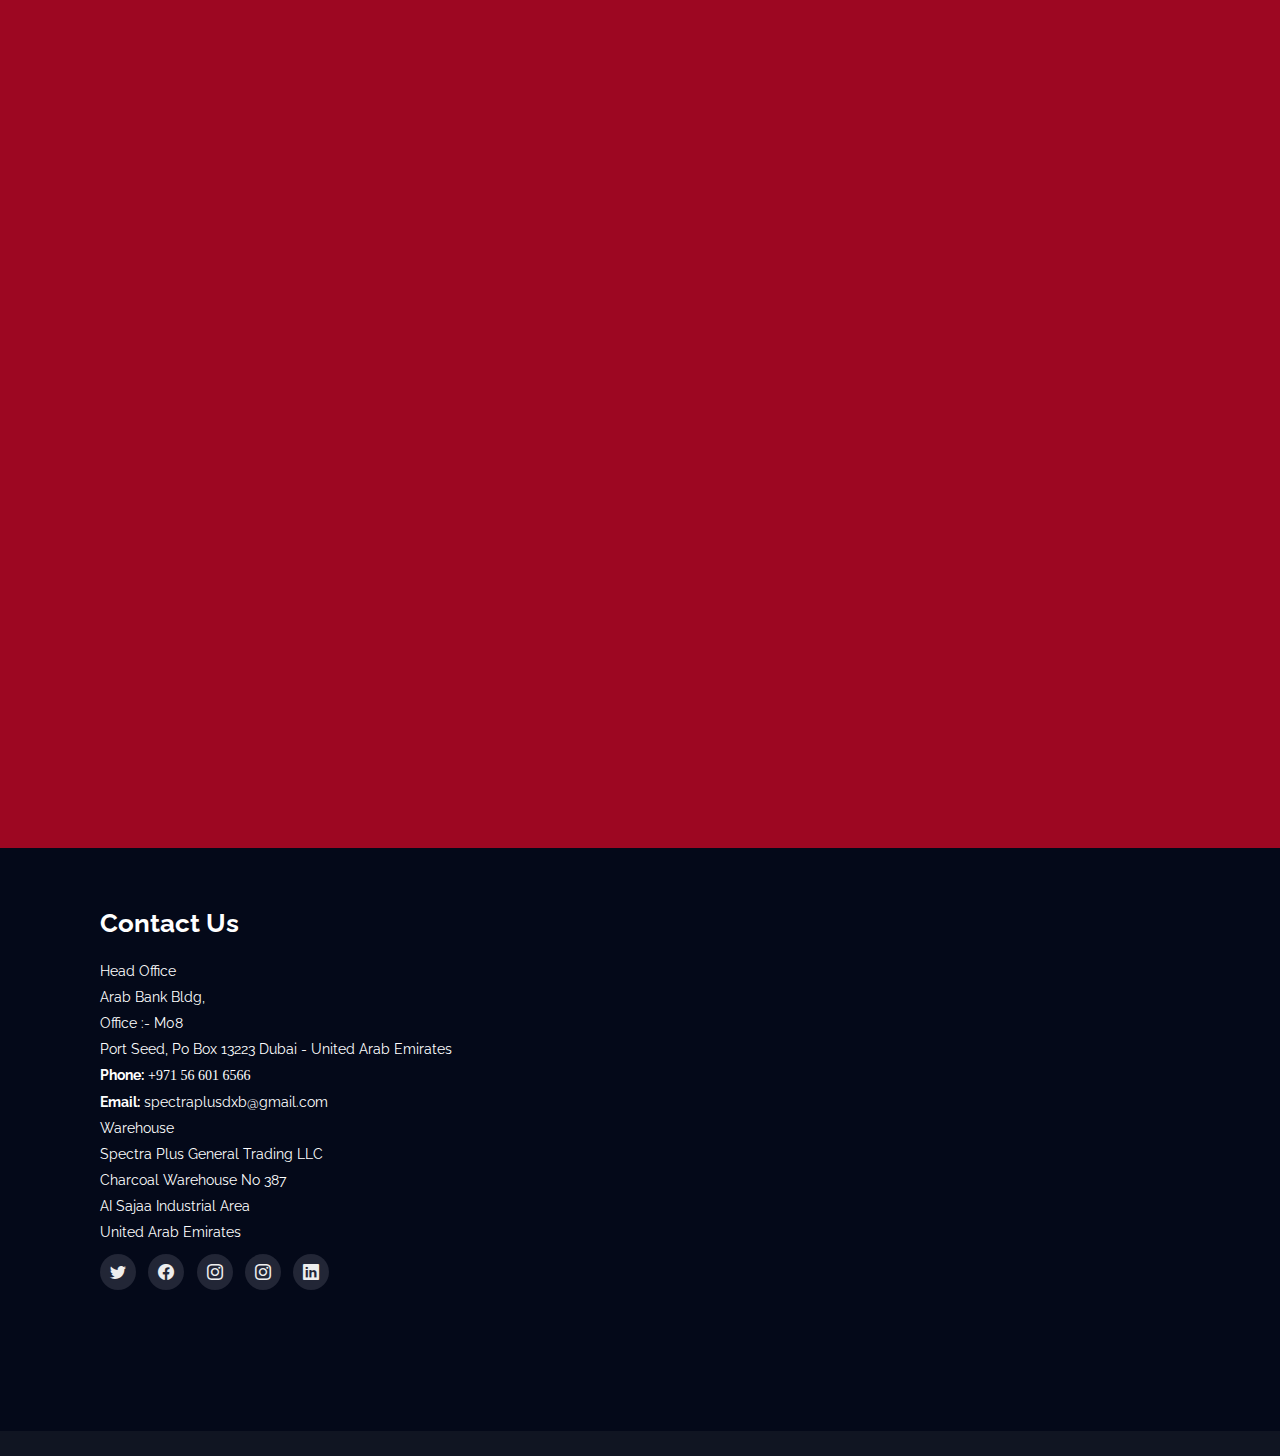
==== commit 61ee55b9: "update all" ====
--- a/index.html
+++ b/index.html
@@ -23,7 +23,7 @@
   <link href="assets/vendor/glightbox/css/glightbox.min.css" rel="stylesheet">
   <link href="assets/vendor/swiper/swiper-bundle.min.css" rel="stylesheet">
   <link rel="stylesheet" href="https://cdn.jsdelivr.net/npm/bootstrap@4.0.0/dist/css/bootstrap.min.css" integrity="sha384-Gn5384xqQ1aoWXA+058RXPxPg6fy4IWvTNh0E263XmFcJlSAwiGgFAW/dAiS6JXm" crossorigin="anonymous">
-
+  <link rel="stylesheet" href="https://cdnjs.cloudflare.com/ajax/libs/font-awesome/4.7.0/css/font-awesome.min.css">
   <!-- Template Main CSS File -->
   <link href="assets/css/style.css" rel="stylesheet">
 
@@ -45,7 +45,7 @@
       <div id="logo" class="me-auto">
         <!-- Uncomment below if you prefer to use a text logo -->
         <!-- <h1><a href="index.html">The<span>Event</span></a></h1>-->
-        <a href="index.html" class="scrollto"><img src="assets/img/spectraicon.jpg" style="height: 60px;" alt="" title=""></a>
+        <a href="index.html" class="scrollto"><img src="assets/img/spectraicon.jpg"   alt="" title=""></a>
       </div>
     
       <!-- .navbar -->
@@ -82,7 +82,7 @@
              
             </a>
             <ul>
-              <li><a href="/login.html">Login</a></li>
+              <li><a href="#">Login</a></li>
               <li><a href="#">Sign up</a></li>
             </ul>
           </li>
@@ -252,7 +252,7 @@
                 <div class="modal-dialog modal-dialog-centered" role="document" >
                   <div class="modal-content" style="background-color: #1a1919;">
                     <div class="modal-header" style="background-color: #f82249;">
-                      <h5 class="modal-title" id="exampleModalLongTitle" style="color: white;">Prouct Details</h5>
+                      <h5 class="modal-title" id="exampleModalLongTitle" style="color: white; font-weight: 800;">Product Details</h5>
                       <button type="button" class="close" data-dismiss="modal" aria-label="Close" style="color: white;">
                         <span aria-hidden="true">&times;</span>
                       </button>
@@ -316,7 +316,7 @@
                   <div class="modal-dialog modal-dialog-centered" role="document" >
                     <div class="modal-content" style="background-color: #1a1919;">
                       <div class="modal-header" style="background-color: #f82249;">
-                        <h5 class="modal-title" id="exampleModalLongTitle" style="color: white;">Prouct Details</h5>
+                        <h5 class="modal-title" id="exampleModalLongTitle" style="color: white; font-weight: 800;">Product Details</h5>
                         <button type="button" class="close" data-dismiss="modal" aria-label="Close" style="color: white;">
                           <span aria-hidden="true">&times;</span>
                         </button>
@@ -387,7 +387,7 @@
                   <div class="modal-dialog modal-dialog-centered" role="document" >
                     <div class="modal-content" style="background-color: #1a1919;">
                       <div class="modal-header" style="background-color: #f82249;">
-                        <h5 class="modal-title" id="exampleModalLongTitle" style="color: white;">Prouct Details</h5>
+                        <h5 class="modal-title" id="exampleModalLongTitle" style="color: white; font-weight: 800;">Product Details</h5>
                         <button type="button" class="close" data-dismiss="modal" aria-label="Close" style="color: white;">
                           <span aria-hidden="true">&times;</span>
                         </button>
@@ -449,7 +449,7 @@
                   <div class="modal-dialog modal-dialog-centered" role="document" >
                     <div class="modal-content" style="background-color: #1a1919;">
                       <div class="modal-header" style="background-color: #f82249;">
-                        <h5 class="modal-title" id="exampleModalLongTitle" style="color: white;">Prouct Details</h5>
+                        <h5 class="modal-title" id="exampleModalLongTitle" style="color: white; font-weight: 800;">Product Details</h5>
                         <button type="button" class="close" data-dismiss="modal" aria-label="Close" style="color: white;">
                           <span aria-hidden="true">&times;</span>
                         </button>
@@ -515,7 +515,7 @@
                 <div class="modal-dialog modal-dialog-centered" role="document" >
                   <div class="modal-content" style="background-color: #1a1919;">
                     <div class="modal-header" style="background-color: #f82249;">
-                      <h5 class="modal-title" id="exampleModalLongTitle" style="color: white;">Prouct Details</h5>
+                      <h5 class="modal-title" id="exampleModalLongTitle" style="color: white; font-weight: 800;">Product Details</h5>
                       <button type="button" class="close" data-dismiss="modal" aria-label="Close" style="color: white;">
                         <span aria-hidden="true">&times;</span>
                       </button>
@@ -583,7 +583,7 @@
                   <div class="modal-dialog modal-dialog-centered" role="document" >
                     <div class="modal-content" style="background-color: #1a1919;">
                       <div class="modal-header" style="background-color: #f82249;">
-                        <h5 class="modal-title" id="exampleModalLongTitle" style="color: white;">Prouct Details</h5>
+                        <h5 class="modal-title" id="exampleModalLongTitle" style="color: white; font-weight: 800;">Product Details</h5>
                         <button type="button" class="close" data-dismiss="modal" aria-label="Close" style="color: white;">
                           <span aria-hidden="true">&times;</span>
                         </button>
@@ -800,7 +800,7 @@
       </div>
     </div>
 
-    <div class="container">
+    <div class="container" data-aos="fade-right">
       <div class="copyright">
         &copy; Copyright <strong>SpectraPlus</strong>. All Rights Reserved
       </div>
@@ -812,7 +812,11 @@
   </footer><!-- End  Footer -->
 
   <a href="#" class="back-to-top d-flex align-items-center justify-content-center"><i class="bi bi-arrow-up-short"></i></a>
-
+  
+  <div class="contact-btn" id="contactBtn">
+    <span > <i class="fa fa-phone" style="background-color: #f82249; padding: 10px; border-radius: 50%; margin: 10px;"></i> <a href="tel:+155895548855" style="color: white;">+971 56 601 6566</a></span><br>
+    <span> <i class="bi bi-envelope" style="background-color: #f82249; padding: 8px; border-radius: 50%; margin: 10px;"></i> <a href="mailto:info@example.com" style="color: white;">spectraplusdxb@gmail.com</a></span>
+</div>
   <!-- Vendor JS Files -->
   <script src="assets/vendor/aos/aos.js"></script>
   <script src="assets/vendor/bootstrap/js/bootstrap.bundle.min.js"></script>
@@ -828,4 +832,4 @@
 
 </body>
 
-</html>+</html>
--- a/assets/css/style.css
+++ b/assets/css/style.css
@@ -212,15 +212,30 @@
   color: #fff;
 }
 
+#header #logo {
+  padding: 8px;
+  /* margin-top: 10px; */
+}
+
 #header #logo img {
   padding: 0;
   margin: 0;
-  max-height: 40px;
-}
-
-@media (max-width: 992px) {
+  max-height: 70px;
+  border-radius: 5%;
+}
+
+
+@media (max-width: 500px) {
   #header #logo img {
-    max-height: 30px;
+    max-height: 50px;
+    border-radius: 5%;
+  }
+}
+
+@media (min-width: 1000px) {
+  #header #logo img {
+    max-height: 60px;
+    border-radius: 5%;
   }
 }
 
@@ -563,6 +578,17 @@
 @media (min-width: 1024px) {
   #hero {
     background-attachment: fixed;
+  }
+}
+@media (max-width: 300px) {
+  .hero-container {
+    margin-top: 30%;
+  }
+}
+
+@media (max-width: 260px) {
+  .hero-container {
+    margin-top: 70%;
   }
 }
 
@@ -1005,6 +1031,18 @@
   }
 }
 
+.contact-btn {
+  background-color: rgba(0, 0, 0, 0.8);
+  position: fixed;
+  bottom: 10px;
+  left: 10px;
+  /* background-color: black; */
+  color: white;
+  padding: 8px;
+  border-radius: 5px;
+  font-size: 20px;
+}
+
 /*--------------------------------------------------------------
 # Footer
 --------------------------------------------------------------*/
@@ -1157,4 +1195,76 @@
   text-align: center;
   font-size: 13px;
   color: #ddd;
+}
+
+@media (max-width: 410px) {
+  .contact-btn{
+    font-size: 18px;
+    /* background-color: rgba(0, 0, 0, 0.8); */
+  position: fixed;
+  bottom: 10px;
+  left: 10px;
+  /* background-color: black; */
+  color: white;
+  padding: 5px;
+  border-radius: 10px;
+  
+
+  }
+}
+
+
+@media (max-width: 351px) {
+  .contact-btn{
+    font-size: 15px;
+    /* background-color: rgba(0, 0, 0, 0.8); */
+  position: fixed;
+  bottom: 10px;
+  left: 10px;
+  /* background-color: black; */
+  color: white;
+  padding: 5px;
+  border-radius: 10px;
+  
+
+  }
+}
+
+@media (max-width: 321px) {
+  .contact-btn{
+    font-size: 14px;
+    /* background-color: rgba(0, 0, 0, 0.8); */
+  position: fixed;
+  bottom: 10px;
+  left: 10px;
+  /* background-color: black; */
+  color: white;
+  padding: 5px;
+  border-radius: 10px;
+  
+
+  }
+  .fa-phone{
+    font-size: 12px;
+  }
+}
+
+
+@media (max-width: 270px) {
+  .contact-btn{
+    font-size: 10px;
+    /* background-color: rgba(0, 0, 0, 0.8); */
+  position: fixed;
+  bottom: 10px;
+  left: 10px;
+  /* background-color: black; */
+  color: white;
+  padding: 5px;
+  border-radius: 10px;
+  
+
+  }
+  .fa-phone{
+    font-size: 10px;
+  }
 }